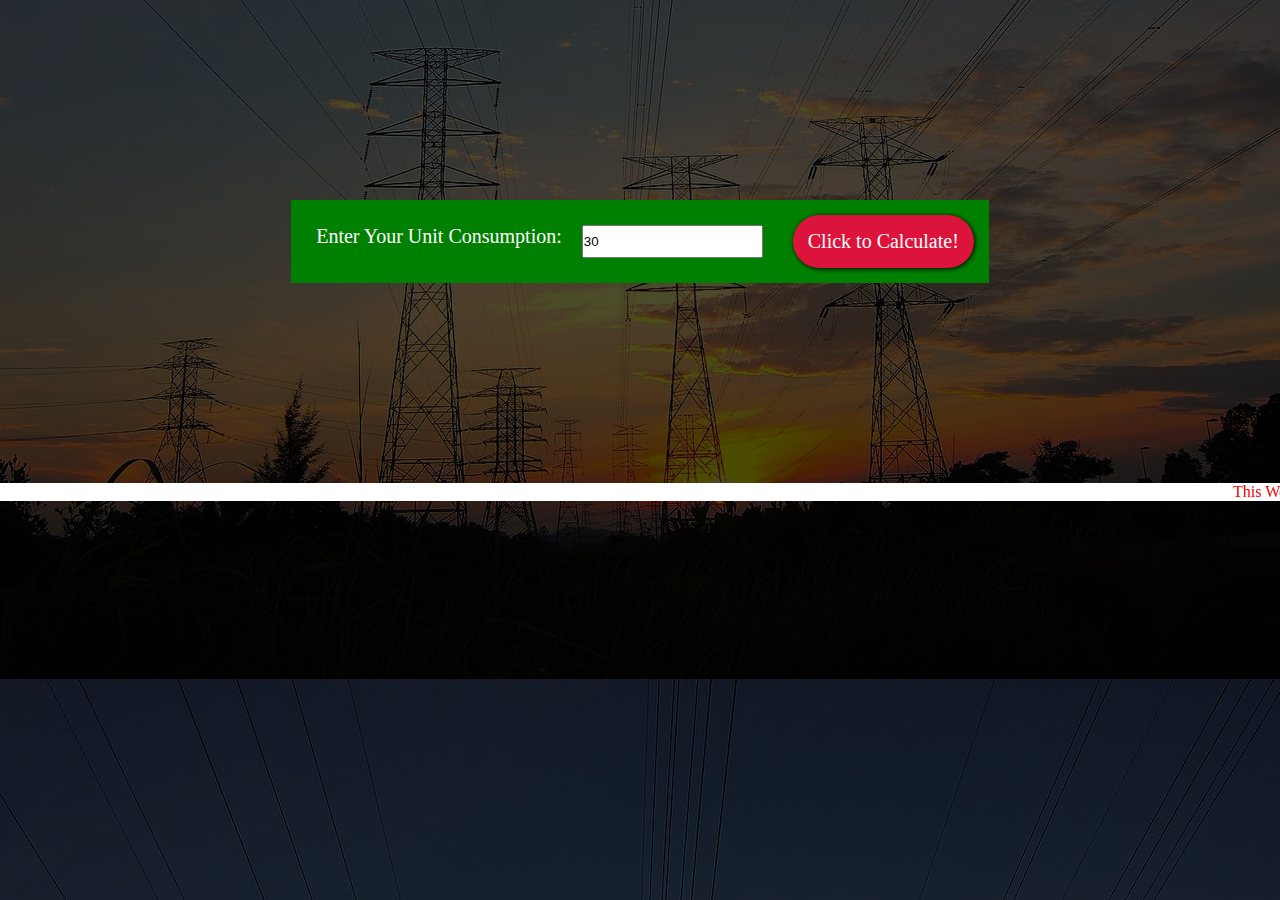
==== Electric_Bill_Project/index.html @ afded0fe "New project" ====
<!DOCTYPE html>
<html lang="en">
<head>
    <meta charset="UTF-8">
    <meta name="viewport" content="width=device-width, initial-scale=1.0">
    <link rel="stylesheet" href="styles.css">
    <title>Calculate Your Electric Bill</title>
</head>
<body>
    <div class="container">
        <span id="inner">
            <span id="label">Enter Your Unit Consumption:</span>
            <input type="number" id="unit" value="30"></input><br>
            <span id ="button">Click to Calculate!</span>
        </span>
    </div>
    <div id="result"></div>
    <marquee>This Website is made by Rishav Batabyal to get idea about expected electric bill</marquee>
    <script src="scripts.js"></script>
</body>
</html>
---- Electric_Bill_Project/styles.css ----
*{
    margin:0;
    padding: 0;
}
body{
    background:linear-gradient(rgba(0,0,0,0.7),rgba(0,0,0,0.7)), url("bg-img.jpeg");
    background-position: center;
}
div.container{
    position: relative;
    top:200px;
    display:flex;
    justify-content: center;
}
span#inner{
    padding: 15px;
    font-size: 20px;
    color:white;
    background-color:green;
    display:flex;
    justify-content: center;
}
#button{
    padding:15px;
    background-color:crimson;
    margin-left: 20px;
    border-radius: 30px;
    box-shadow:1px 1px 5px black;
}
#button:hover{
    color:yellow;
    box-shadow:2px 2px 4px black;
    cursor: pointer;
}
#button:active{
    box-shadow: none;
}
#unit{
    margin:10px;
}
#label{
    padding:10px;
}
#result{
    color:red;
    background-color: wheat;
    text-decoration: bold;
    font-size:30px;
    text-align: center;
    position: relative;
    top:300px;
    width:80%;
    margin-left:auto;
    margin-right: auto;
}
marquee {
    color:red;
    background-color: white;
    position: relative;
    top:400px;
}
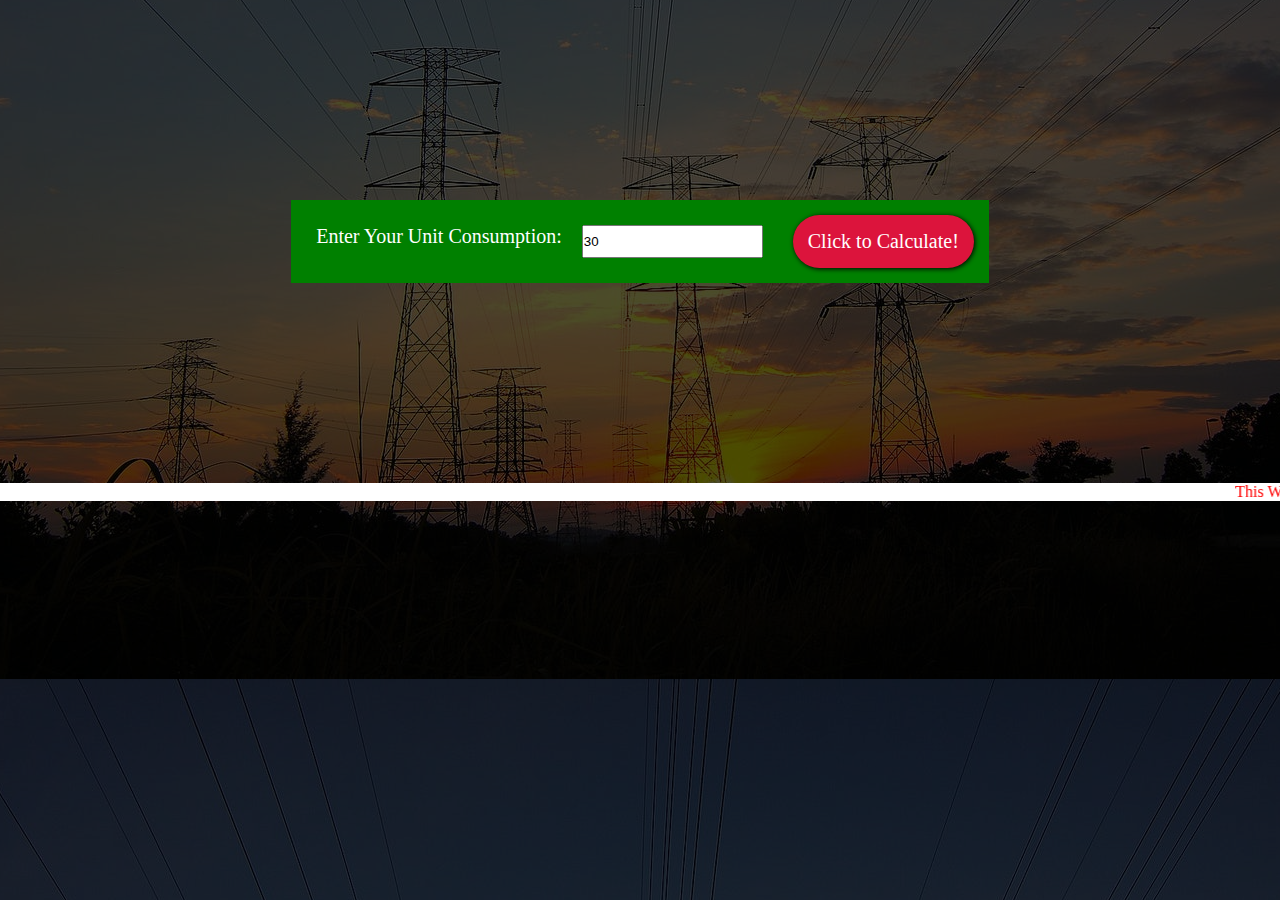
==== commit 2b6dcdcb: "Minor change" ====
--- a/Electric_Bill_Project/index.html
+++ b/Electric_Bill_Project/index.html
@@ -2,7 +2,6 @@
 <html lang="en">
 <head>
     <meta charset="UTF-8">
-    <meta name="viewport" content="width=device-width, initial-scale=1.0">
     <link rel="stylesheet" href="styles.css">
     <title>Calculate Your Electric Bill</title>
 </head>
